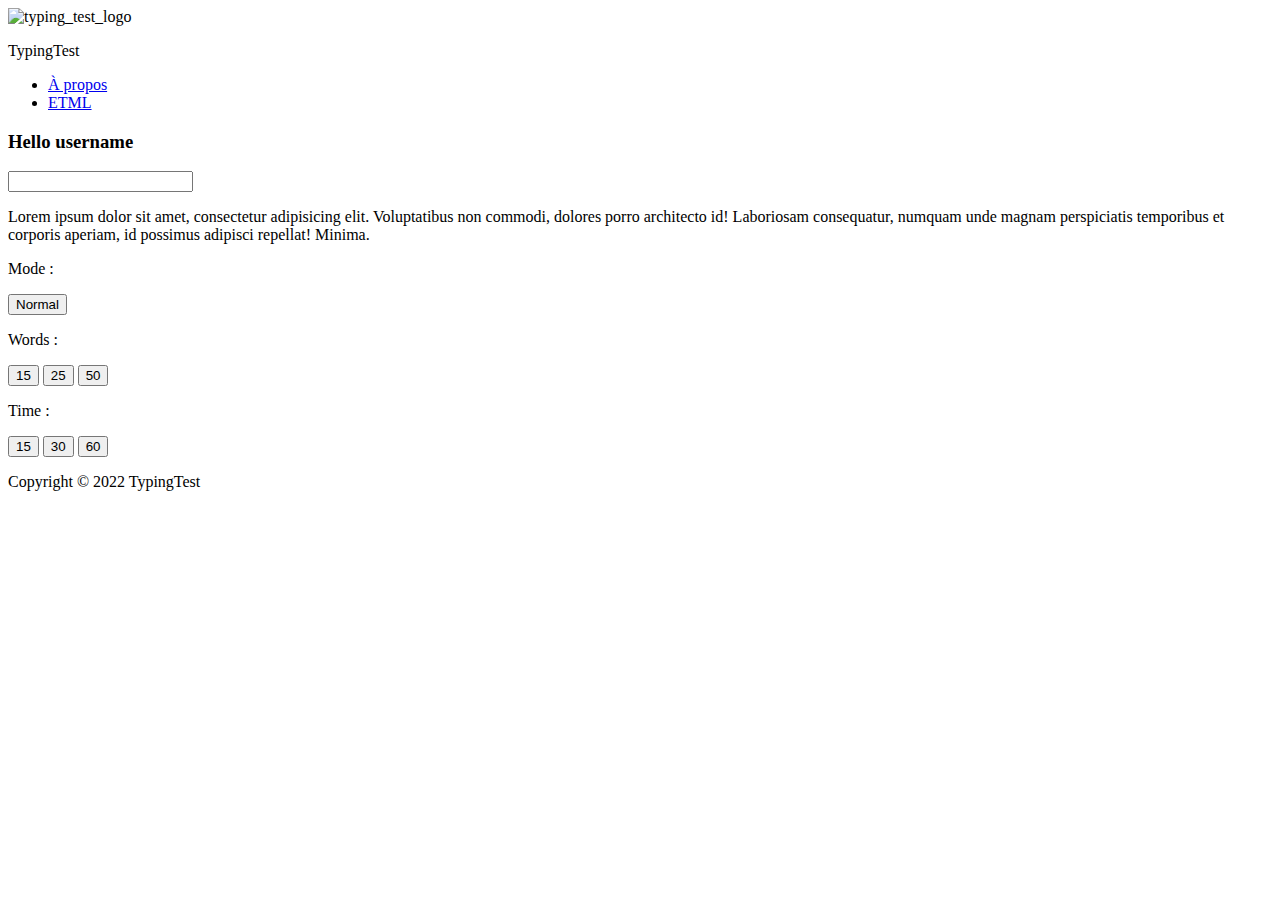
==== TypingTest/website/index.html @ 63c2d192 "doc / dev" ====
<!DOCTYPE html>
<html lang="en">
<head>
    <link rel="stylesheet" href="//use.fontawesome.com/releases/v4.7.0/css/all.css">
    <link rel="stylesheet" href="//use.fontawesome.com/releases/v5.15.4/css/all.css">
    <link rel="stylesheet" href="/styles/global.css">
    <link rel="stylesheet" href="/styles/style.css">
    <script src="/scripts/app.js" defer></script>
    <title>TypingTest</title>
    <meta charset="UTF-8">
    <meta http-equiv="X-UA-Compatible" content="IE=edge,chrome=1">
    <meta name="viewport" content="width=device-width, initial-scale=1.0">
    <meta name="author" content="NoorMohammad Alizadeh">
    <meta name="description" content="Un site pour tester la vitesse de frappe.">
    <link rel="shortcut icon" href="/src/favicon.png" type="image/x-icon">
</head>
<body>
    <header>
        <img src="/src/keyboard_64.png" alt="typing_test_logo">
        <p>TypingTest</p>
        <ul>
            <li><a href="#" id="aboutPop">À propos</a></li>
            <li><a href="https://etml.ch">ETML</a></li>
        </ul>
    </header>
    <main>
        <div class="app">
            <div class="header">
                <h3 id="greetMessage">Hello <span id="username">username</span></h3>
            </div>
            <input type="text" id="inputeQuote" name="InputQuote">
            <div id="quote">
                <p>Lorem ipsum dolor sit amet, consectetur adipisicing elit. Voluptatibus non commodi, dolores porro architecto id! Laboriosam consequatur, numquam unde magnam perspiciatis temporibus et corporis aperiam, id possimus adipisci repellat! Minima.</p>
            </div>
        </div>
        <div class="content">
            <div class="results">
                <div class="curr-results">
                    <p id="wpmLabel"></p>
                    <p id="accLabel"></p>
                </div>
                <div class="past-resutls">
                    <p></p>
                </div>
            </div>
            <div class="options">
                <p>Mode :</p>
                <button name="Mode">Normal</button>
                <p>Words :</p>
                <button id="wordsBtnOne" class="optionBtn">15</button>
                <button id="wordsBtnTwo" class="optionBtn">25</button>
                <button id="wordsBtnThree" class="optionBtn">50</button>
                <p>Time :</p>
                <button id="timesBtnOne" class="optionBtn">15</button>
                <button id="timesBtnTwo" class="optionBtn">30</button>
                <button id="timesBtnThree" class="optionBtn">60</button>
            </div>
        </div>
    </main>
    <div class="tips">
        <p></p>
    </div>
    <footer>
        <p class="copyright">Copyright © 2022 TypingTest</p>
    </footer>
</body>
</html>
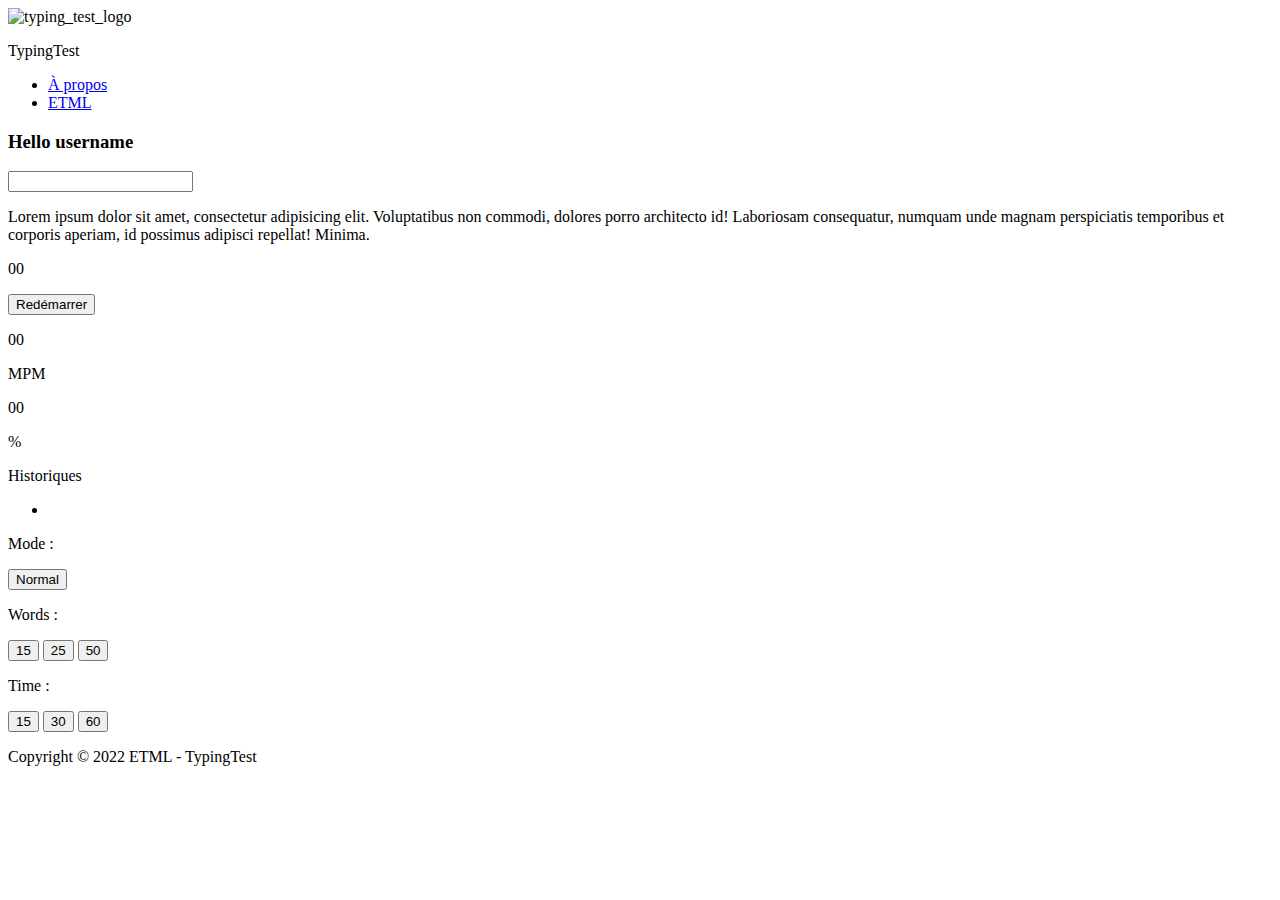
==== commit ae4f824e: "working on word generator" ====
--- a/TypingTest/website/index.html
+++ b/TypingTest/website/index.html
@@ -19,7 +19,7 @@
         <img src="/src/keyboard_64.png" alt="typing_test_logo">
         <p>TypingTest</p>
         <ul>
-            <li><a href="#" id="aboutPop">À propos</a></li>
+            <li><a href="#" id="aboutPop" onclick="aboutPop()">À propos</a></li>
             <li><a href="https://etml.ch">ETML</a></li>
         </ul>
     </header>
@@ -30,38 +30,48 @@
             </div>
             <input type="text" id="inputeQuote" name="InputQuote">
             <div id="quote">
-                <p>Lorem ipsum dolor sit amet, consectetur adipisicing elit. Voluptatibus non commodi, dolores porro architecto id! Laboriosam consequatur, numquam unde magnam perspiciatis temporibus et corporis aperiam, id possimus adipisci repellat! Minima.</p>
+                <p id="quoteDisplay">Lorem ipsum dolor sit amet, consectetur adipisicing elit. Voluptatibus non commodi, dolores porro architecto id! Laboriosam consequatur, numquam unde magnam perspiciatis temporibus et corporis aperiam, id possimus adipisci repellat! Minima.</p>
             </div>
+            <p id="timer">00</p>
+            <button name="Restart" id="restartBtn" onclick="newQuote()">Redémarrer</button>
         </div>
         <div class="content">
             <div class="results">
                 <div class="curr-results">
-                    <p id="wpmLabel"></p>
-                    <p id="accLabel"></p>
+                    <p id="wpmLabel">00</p> MPM
+                    <p id="accLabel">00</p> %
                 </div>
                 <div class="past-resutls">
+                    <header>
+                        <p>Historiques</p>
+                        <ul class="past-result-head">
+                            <li></li>
+                        </ul>
+                    </header>
                     <p></p>
                 </div>
             </div>
             <div class="options">
                 <p>Mode :</p>
-                <button name="Mode">Normal</button>
+                <button name="Mode" onclick="toggleMode()">Normal</button>
                 <p>Words :</p>
-                <button id="wordsBtnOne" class="optionBtn">15</button>
-                <button id="wordsBtnTwo" class="optionBtn">25</button>
-                <button id="wordsBtnThree" class="optionBtn">50</button>
+                <button id="wordsBtnOne" class="optionBtn" onclick="setBtnOne()">15</button>
+                <button id="wordsBtnTwo" class="optionBtn" onclick="setBtnTwo()">25</button>
+                <button id="wordsBtnThree" class="optionBtn" onclick="setBtnThree()">50</button>
                 <p>Time :</p>
-                <button id="timesBtnOne" class="optionBtn">15</button>
-                <button id="timesBtnTwo" class="optionBtn">30</button>
-                <button id="timesBtnThree" class="optionBtn">60</button>
+                <button id="timesBtnOne" class="optionBtn" onclick="setTimerBtnOne()">15</button>
+                <button id="timesBtnTwo" class="optionBtn" onclick="setTimerBtnTwo()">30</button>
+                <button id="timesBtnThree" class="optionBtn" onclick="setTimerBtnThree()">60</button>
             </div>
         </div>
+        <aside>
+            <div id="tips">
+                <p></p>
+            </div>
+        </aside>
     </main>
-    <div class="tips">
-        <p></p>
-    </div>
     <footer>
-        <p class="copyright">Copyright © 2022 TypingTest</p>
+        <p class="copyright">Copyright © 2022 ETML - TypingTest</p>
     </footer>
 </body>
 </html>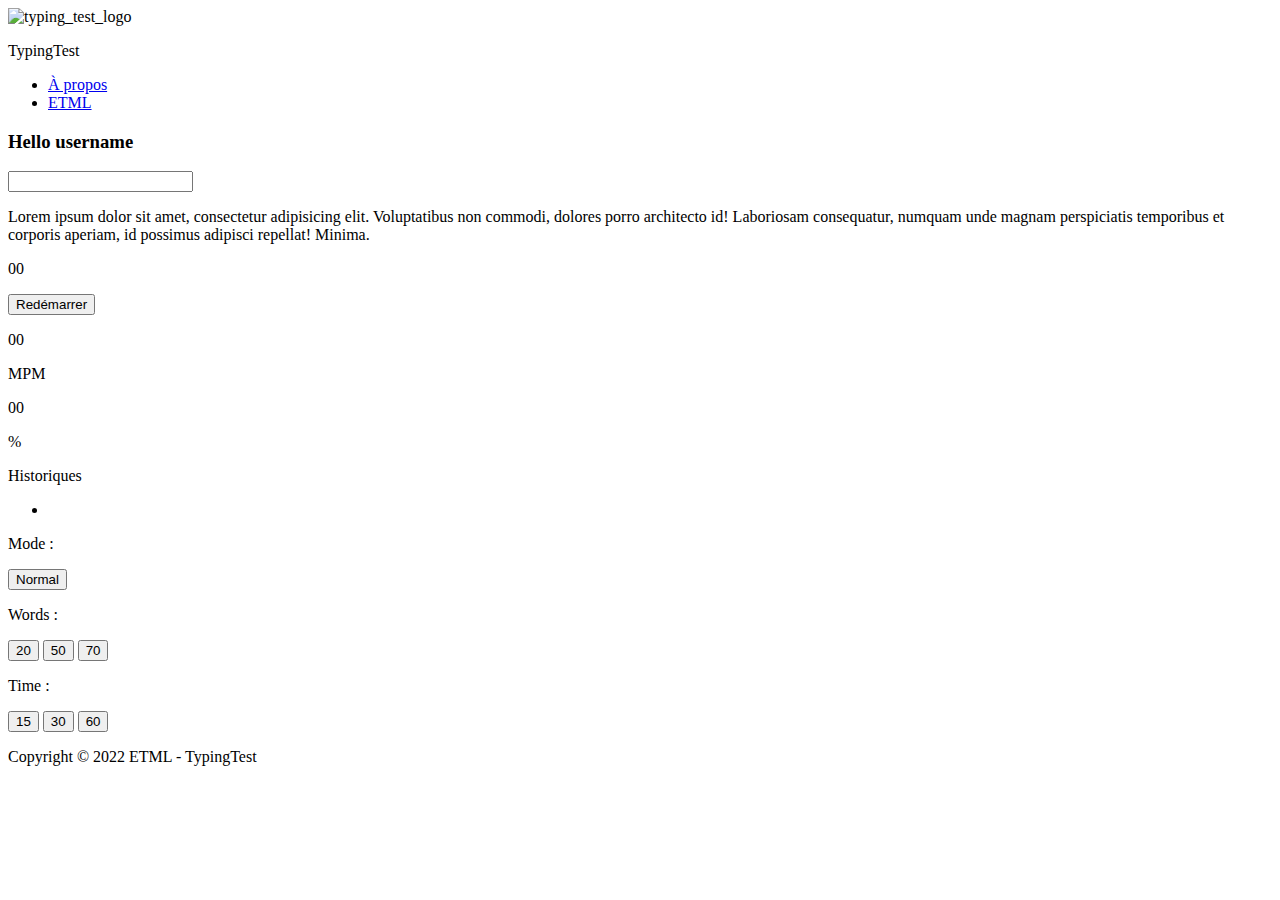
==== commit 8a22416f: "making sentences from generated words" ====
--- a/TypingTest/website/index.html
+++ b/TypingTest/website/index.html
@@ -55,9 +55,9 @@
                 <p>Mode :</p>
                 <button name="Mode" onclick="toggleMode()">Normal</button>
                 <p>Words :</p>
-                <button id="wordsBtnOne" class="optionBtn" onclick="setBtnOne()">15</button>
-                <button id="wordsBtnTwo" class="optionBtn" onclick="setBtnTwo()">25</button>
-                <button id="wordsBtnThree" class="optionBtn" onclick="setBtnThree()">50</button>
+                <button id="wordsBtnOne" class="optionBtn" onclick="setBtnOne()">20</button>
+                <button id="wordsBtnTwo" class="optionBtn" onclick="setBtnTwo()">50</button>
+                <button id="wordsBtnThree" class="optionBtn" onclick="setBtnThree()">70</button>
                 <p>Time :</p>
                 <button id="timesBtnOne" class="optionBtn" onclick="setTimerBtnOne()">15</button>
                 <button id="timesBtnTwo" class="optionBtn" onclick="setTimerBtnTwo()">30</button>
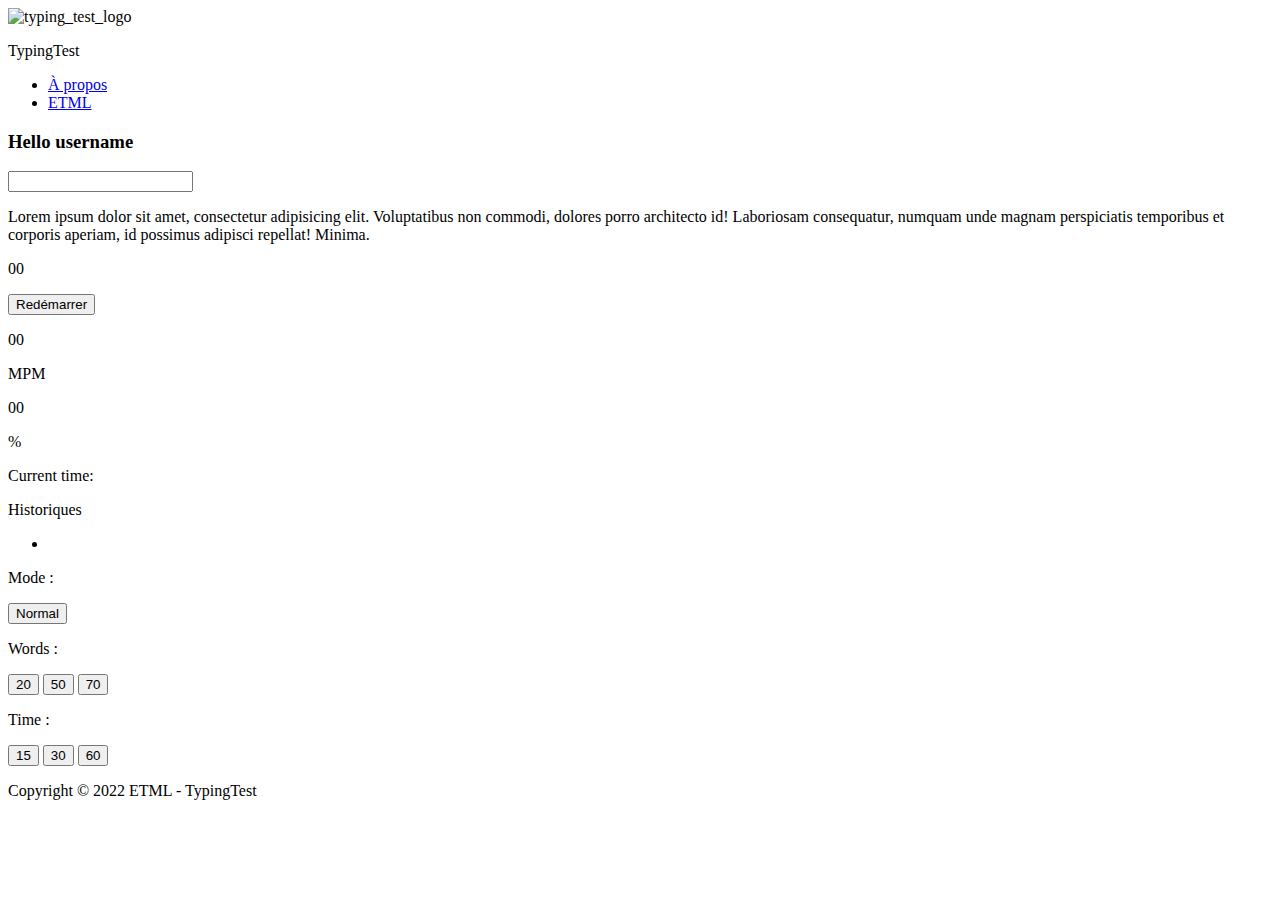
==== commit 679e0e64: "Doc & Dev" ====
--- a/TypingTest/website/index.html
+++ b/TypingTest/website/index.html
@@ -29,7 +29,7 @@
                 <h3 id="greetMessage">Hello <span id="username">username</span></h3>
             </div>
             <input type="text" id="inputeQuote" name="InputQuote">
-            <div id="quote">
+            <div class="quote">
                 <p id="quoteDisplay">Lorem ipsum dolor sit amet, consectetur adipisicing elit. Voluptatibus non commodi, dolores porro architecto id! Laboriosam consequatur, numquam unde magnam perspiciatis temporibus et corporis aperiam, id possimus adipisci repellat! Minima.</p>
             </div>
             <p id="timer">00</p>
@@ -40,20 +40,20 @@
                 <div class="curr-results">
                     <p id="wpmLabel">00</p> MPM
                     <p id="accLabel">00</p> %
+                    <p class="currenttime">Current time: </p>
+                    <span id="currentTime"></span>
                 </div>
                 <div class="past-resutls">
-                    <header>
-                        <p>Historiques</p>
-                        <ul class="past-result-head">
-                            <li></li>
-                        </ul>
-                    </header>
+                    <p>Historiques</p>
+                    <ul class="past-result-head">
+                        <li></li>
+                    </ul>
                     <p></p>
                 </div>
             </div>
             <div class="options">
                 <p>Mode :</p>
-                <button name="Mode" onclick="toggleMode()">Normal</button>
+                <button class="wordMode" name="Mode" id="toggleModeBtn" onclick="toggleMode()">Normal</button>
                 <p>Words :</p>
                 <button id="wordsBtnOne" class="optionBtn" onclick="setBtnOne()">20</button>
                 <button id="wordsBtnTwo" class="optionBtn" onclick="setBtnTwo()">50</button>
@@ -64,12 +64,12 @@
                 <button id="timesBtnThree" class="optionBtn" onclick="setTimerBtnThree()">60</button>
             </div>
         </div>
-        <aside>
-            <div id="tips">
-                <p></p>
-            </div>
-        </aside>
     </main>
+    <aside>
+        <div id="tips">
+            <p></p>
+        </div>
+    </aside>
     <footer>
         <p class="copyright">Copyright © 2022 ETML - TypingTest</p>
     </footer>
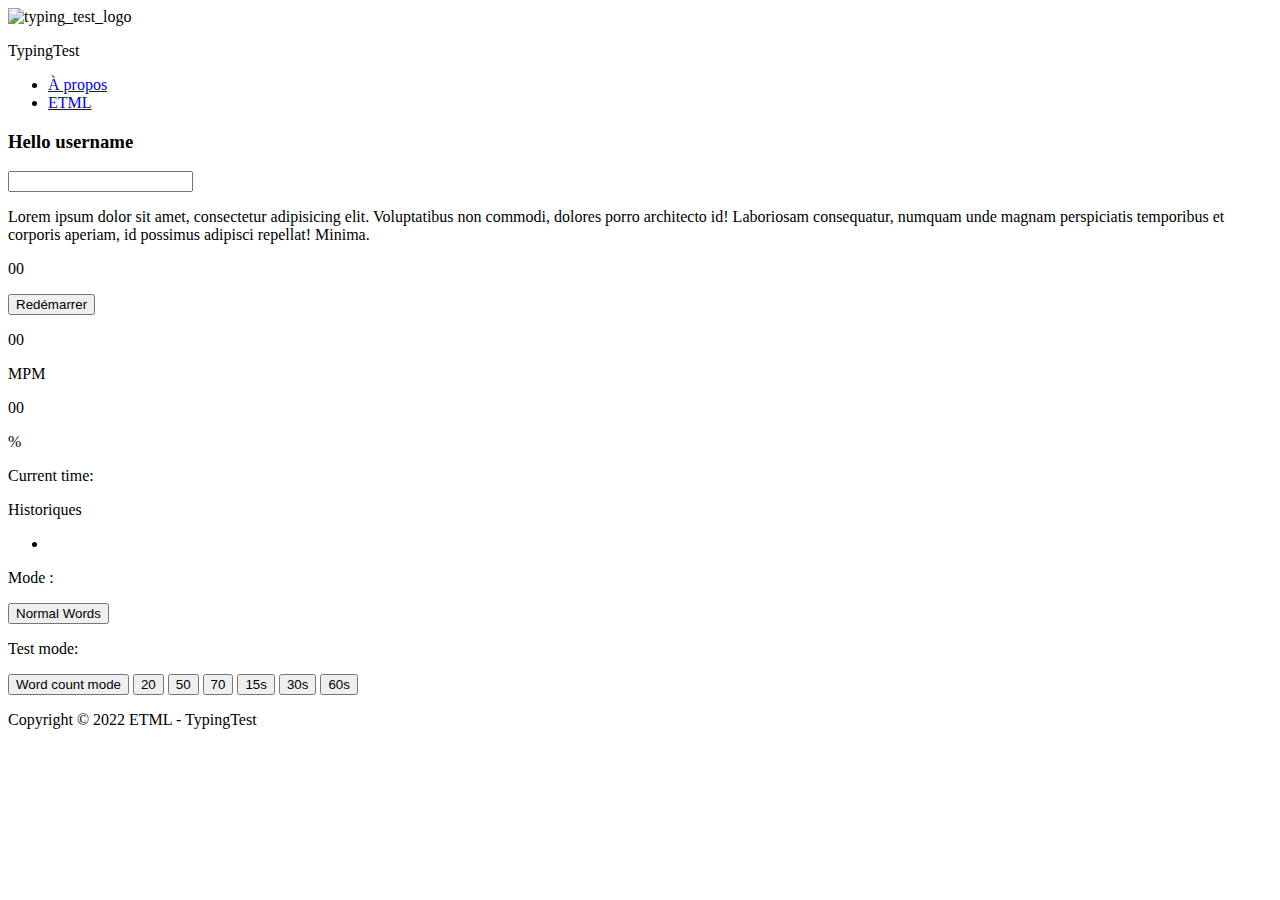
==== commit fd463aac: "toggle options works perfectly" ====
--- a/TypingTest/website/index.html
+++ b/TypingTest/website/index.html
@@ -1,6 +1,6 @@
 <!DOCTYPE html>
 <html lang="en">
-<head>
+  <head>
     <link rel="stylesheet" href="//use.fontawesome.com/releases/v4.7.0/css/all.css">
     <link rel="stylesheet" href="//use.fontawesome.com/releases/v5.15.4/css/all.css">
     <link rel="stylesheet" href="/styles/global.css">
@@ -13,65 +13,68 @@
     <meta name="author" content="NoorMohammad Alizadeh">
     <meta name="description" content="Un site pour tester la vitesse de frappe.">
     <link rel="shortcut icon" href="/src/favicon.png" type="image/x-icon">
-</head>
-<body>
+  </head>
+  <body>
     <header>
-        <img src="/src/keyboard_64.png" alt="typing_test_logo">
-        <p>TypingTest</p>
-        <ul>
-            <li><a href="#" id="aboutPop" onclick="aboutPop()">À propos</a></li>
-            <li><a href="https://etml.ch">ETML</a></li>
-        </ul>
+      <img src="/src/keyboard_64.png" alt="typing_test_logo">
+      <p>TypingTest</p>
+      <ul>
+        <li>
+          <a href="#" id="aboutPop" onclick="aboutPop()">À propos</a>
+        </li>
+        <li>
+          <a href="https://etml.ch">ETML</a>
+        </li>
+      </ul>
     </header>
     <main>
-        <div class="app">
-            <div class="header">
-                <h3 id="greetMessage">Hello <span id="username">username</span></h3>
-            </div>
-            <input type="text" id="inputeQuote" name="InputQuote">
-            <div class="quote">
-                <p id="quoteDisplay">Lorem ipsum dolor sit amet, consectetur adipisicing elit. Voluptatibus non commodi, dolores porro architecto id! Laboriosam consequatur, numquam unde magnam perspiciatis temporibus et corporis aperiam, id possimus adipisci repellat! Minima.</p>
-            </div>
-            <p id="timer">00</p>
-            <button name="Restart" id="restartBtn" onclick="newQuote()">Redémarrer</button>
+      <div class="app">
+        <div class="header">
+          <h3 id="greetMessage">Hello <span id="username">username</span>
+          </h3>
         </div>
-        <div class="content">
-            <div class="results">
-                <div class="curr-results">
-                    <p id="wpmLabel">00</p> MPM
-                    <p id="accLabel">00</p> %
-                    <p class="currenttime">Current time: </p>
-                    <span id="currentTime"></span>
-                </div>
-                <div class="past-resutls">
-                    <p>Historiques</p>
-                    <ul class="past-result-head">
-                        <li></li>
-                    </ul>
-                    <p></p>
-                </div>
-            </div>
-            <div class="options">
-                <p>Mode :</p>
-                <button class="wordMode" name="Mode" id="toggleModeBtn" onclick="toggleMode()">Normal</button>
-                <p>Words :</p>
-                <button id="wordsBtnOne" class="optionBtn" onclick="setBtnOne()">20</button>
-                <button id="wordsBtnTwo" class="optionBtn" onclick="setBtnTwo()">50</button>
-                <button id="wordsBtnThree" class="optionBtn" onclick="setBtnThree()">70</button>
-                <p>Time :</p>
-                <button id="timesBtnOne" class="optionBtn" onclick="setTimerBtnOne()">15</button>
-                <button id="timesBtnTwo" class="optionBtn" onclick="setTimerBtnTwo()">30</button>
-                <button id="timesBtnThree" class="optionBtn" onclick="setTimerBtnThree()">60</button>
-            </div>
+        <input type="text" id="inputeQuote" name="InputQuote">
+        <div class="quote">
+          <p id="quoteDisplay">Lorem ipsum dolor sit amet, consectetur adipisicing elit. Voluptatibus non commodi, dolores porro architecto id! Laboriosam consequatur, numquam unde magnam perspiciatis temporibus et corporis aperiam, id possimus adipisci repellat! Minima.</p>
         </div>
+        <p id="timer">00</p>
+        <button name="Restart" id="restartBtn" onclick="newQuote()">Redémarrer</button>
+      </div>
+      <div class="content">
+        <div class="results">
+          <div class="curr-results">
+            <p id="wpmLabel">00</p> MPM <p id="accLabel">00</p> % 
+            <p class="currenttime">Current time: </p><span id="currentTime"></span>
+          </div>
+          <div class="past-resutls">
+            <p>Historiques</p>
+            <ul class="past-result-head">
+              <li></li>
+            </ul>
+            <p></p>
+          </div>
+        </div>
+        <div class="options">
+          <p>Mode : </p> 
+          <button class="wordMode" id="toggleModeBtn" onclick="toggleWordsMode()">Normal Words</button><br>
+          <p>Test mode: </p>
+          <button id="testModeBtn" onclick="toggleTestMode()">Word count mode</button>
+          <button id="wordsBtnOne" class="wordsOptionBtn" onclick="setBtnOne()">20</button>
+          <button id="wordsBtnTwo" class="wordsOptionBtn active" onclick="setBtnTwo()">50</button>
+          <button id="wordsBtnThree" class="wordsOptionBtn" onclick="setBtnThree()">70</button>
+          <button id="timesBtnOne" class="timerOptionBtn hidden" onclick="setTimerBtnOne()">15s</button>
+          <button id="timesBtnTwo" class="timerOptionBtn hidden" onclick="setTimerBtnTwo()">30s</button>
+          <button id="timesBtnThree" class="timerOptionBtn hidden" onclick="setTimerBtnThree()">60s</button>
+        </div>
+      </div>
     </main>
     <aside>
-        <div id="tips">
-            <p></p>
-        </div>
+      <div id="tips">
+        <p></p>
+      </div>
     </aside>
     <footer>
-        <p class="copyright">Copyright © 2022 ETML - TypingTest</p>
+      <p class="copyright">Copyright © 2022 ETML - TypingTest</p>
     </footer>
-</body>
+  </body>
 </html>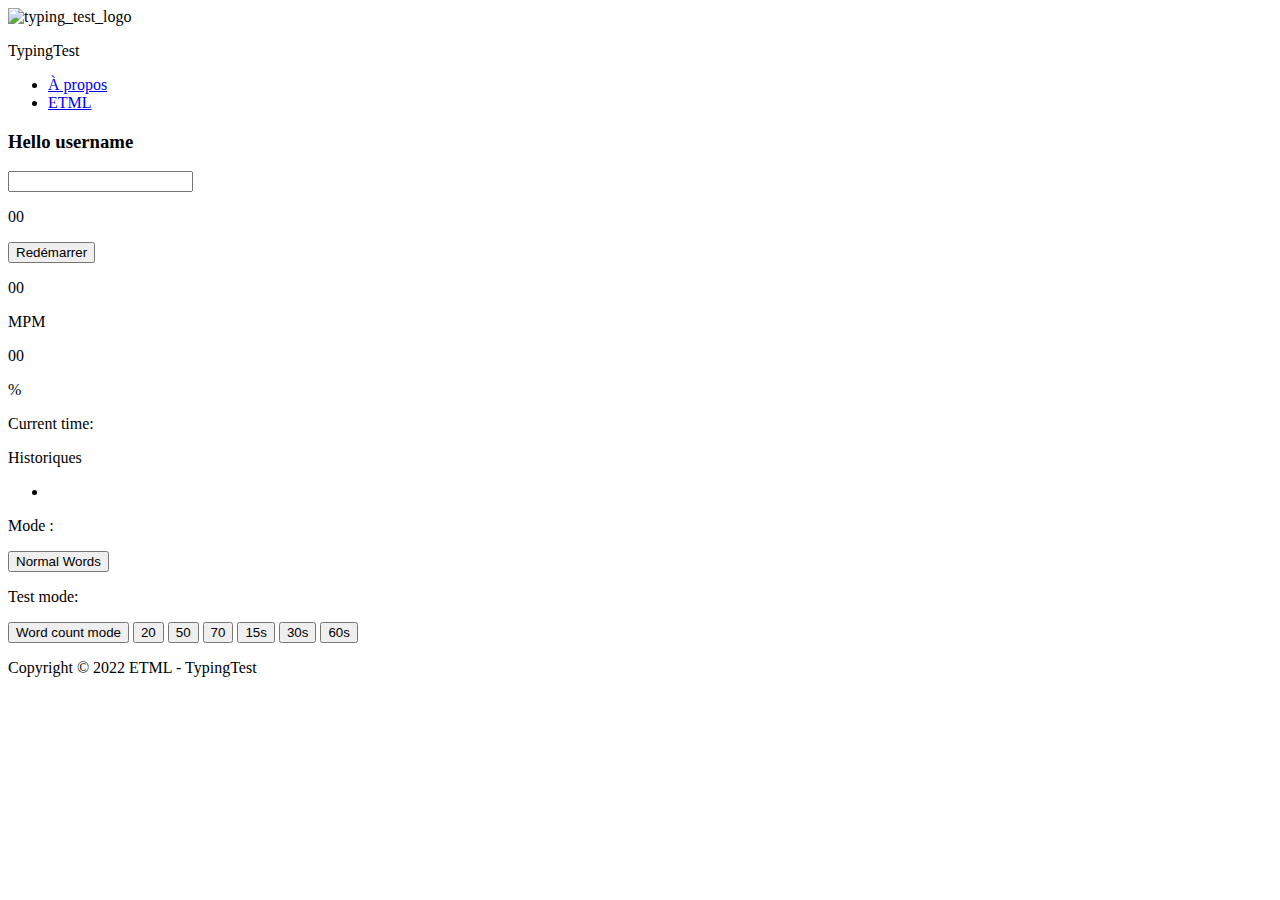
==== commit ba3839da: "commit from home due to error i got from Github Desktop at school. dev: finished character comparais" ====
--- a/TypingTest/website/index.html
+++ b/TypingTest/website/index.html
@@ -33,9 +33,9 @@
           <h3 id="greetMessage">Hello <span id="username">username</span>
           </h3>
         </div>
-        <input type="text" id="inputeQuote" name="InputQuote">
+        <input type="text" id="inputQuote" name="InputQuote">
         <div class="quote">
-          <p id="quoteDisplay">Lorem ipsum dolor sit amet, consectetur adipisicing elit. Voluptatibus non commodi, dolores porro architecto id! Laboriosam consequatur, numquam unde magnam perspiciatis temporibus et corporis aperiam, id possimus adipisci repellat! Minima.</p>
+          <p id="quoteDisplay"></p>
         </div>
         <p id="timer">00</p>
         <button name="Restart" id="restartBtn" onclick="newQuote()">Redémarrer</button>
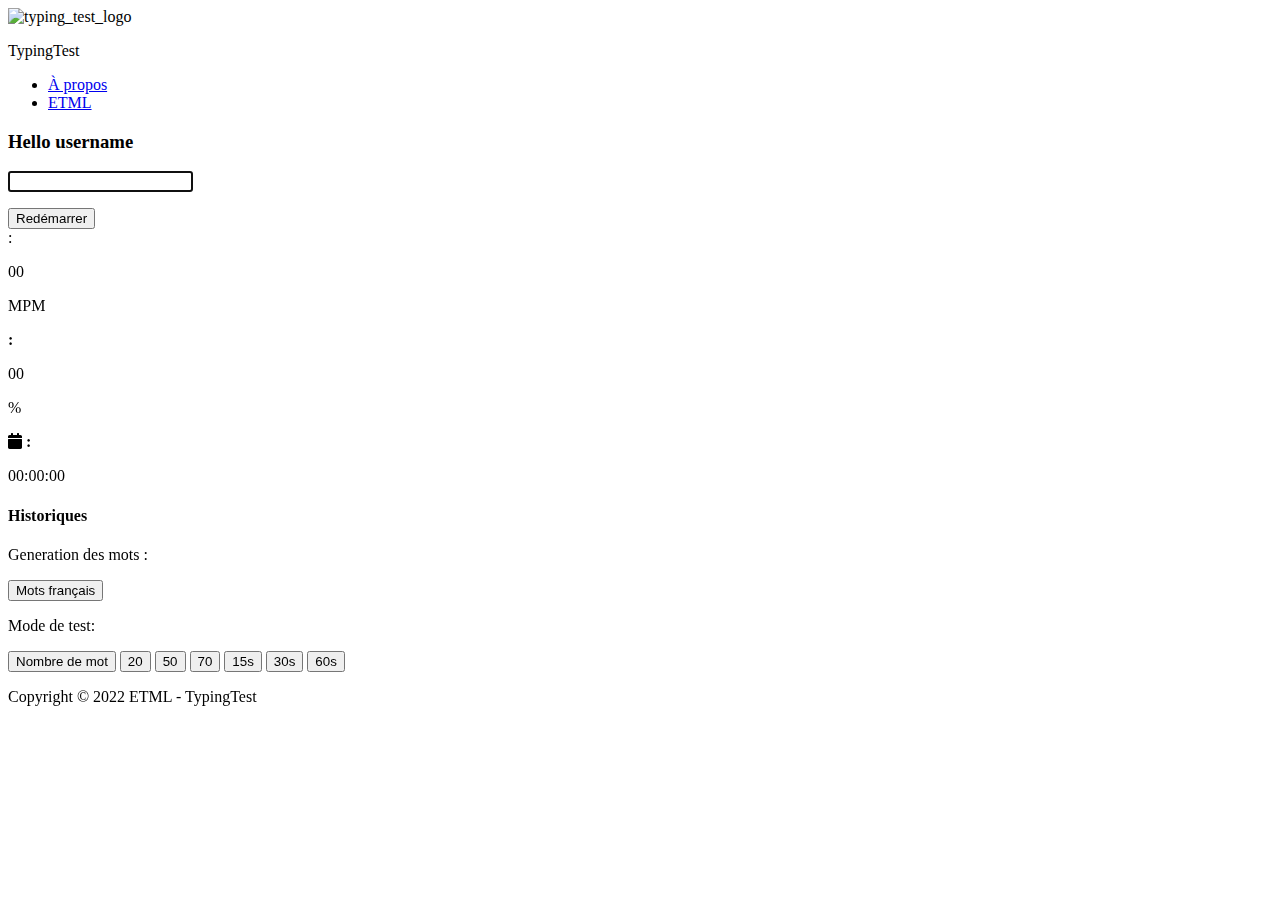
==== commit ac431d8e: "dev: styling & error management & timer & accuracy" ====
--- a/TypingTest/website/index.html
+++ b/TypingTest/website/index.html
@@ -1,8 +1,11 @@
 <!DOCTYPE html>
 <html lang="en">
   <head>
-    <link rel="stylesheet" href="//use.fontawesome.com/releases/v4.7.0/css/all.css">
-    <link rel="stylesheet" href="//use.fontawesome.com/releases/v5.15.4/css/all.css">
+    <link rel="stylesheet" href="https://use.fontawesome.com/releases/v1.0.0/css/all.css">
+    <link rel="stylesheet" href="https://use.fontawesome.com/releases/v4.7.0/css/all.css">
+    <link rel="stylesheet" href="https://use.fontawesome.com/releases/v5.15.4/css/all.css">
+    <link rel="stylesheet" href="https://use.fontawesome.com/releases/v6.1.1/css/all.css">
+    <link rel="stylesheet" href="https://use.fontawesome.com/releases/v6.0.0/css/all.css">
     <link rel="stylesheet" href="/styles/global.css">
     <link rel="stylesheet" href="/styles/style.css">
     <script src="/scripts/app.js" defer></script>
@@ -16,7 +19,7 @@
   </head>
   <body>
     <header>
-      <img src="/src/keyboard_64.png" alt="typing_test_logo">
+      <img src="/src/keyboard_64_2.png" alt="typing_test_logo">
       <p>TypingTest</p>
       <ul>
         <li>
@@ -28,49 +31,58 @@
       </ul>
     </header>
     <main>
+      <!-- MAIN APP -->
       <div class="app">
         <div class="header">
-          <h3 id="greetMessage">Hello <span id="username">username</span>
-          </h3>
+          <h3 id="greetMessage">Hello <span id="username">username</span></h3>
         </div>
-        <input type="text" id="inputQuote" name="InputQuote">
+        <input type="text" id="inputQuote" name="InputQuote" autofocus>
         <div class="quote">
           <p id="quoteDisplay"></p>
         </div>
-        <p id="timer">00</p>
+        <p id="timer"></p>
         <button name="Restart" id="restartBtn" onclick="newQuote()">Redémarrer</button>
       </div>
+      <!-- OVERLAY PANEL ON APP -->
+      <div id="blurPanel" class="blur-panel" style="display: none;">
+        <span class="fa-solid fa-arrow-pointer"></span>
+        <p>Cliquez pour refair le test</p>
+      </div>
+      <!-- RESULTS & OPTIONS SECTION -->
       <div class="content">
         <div class="results">
           <div class="curr-results">
-            <p id="wpmLabel">00</p> MPM <p id="accLabel">00</p> % 
-            <p class="currenttime">Current time: </p><span id="currentTime"></span>
+            <span class="fa-solid fa-gauge-high"> : </span>
+            <p id="wpmLabel" class="results-label">00</p><p> MPM</p>
+            <span class="fas fa-circle-check"> : </span>
+            <p id="accLabel" class="results-label">00</p><p> %</p>
+            <span class="fas fa-calendar"> : </span>
+            <p id="currentTime" class="results-label">00:00:00</p>
           </div>
           <div class="past-resutls">
-            <p>Historiques</p>
-            <ul class="past-result-head">
-              <li></li>
-            </ul>
+            <h4>Historiques</h4>
+            
             <p></p>
           </div>
         </div>
         <div class="options">
-          <p>Mode : </p> 
-          <button class="wordMode" id="toggleModeBtn" onclick="toggleWordsMode()">Normal Words</button><br>
-          <p>Test mode: </p>
-          <button id="testModeBtn" onclick="toggleTestMode()">Word count mode</button>
+          <p>Generation des mots : </p> 
+          <button class="wordMode" id="toggleModeBtn" onclick="toggleWordsMode()">Mots français</button><br>
+          <p>Mode de test: </p>
+          <button id="testModeBtn" onclick="toggleTestMode()">Nombre de mot</button>
           <button id="wordsBtnOne" class="wordsOptionBtn" onclick="setBtnOne()">20</button>
           <button id="wordsBtnTwo" class="wordsOptionBtn active" onclick="setBtnTwo()">50</button>
           <button id="wordsBtnThree" class="wordsOptionBtn" onclick="setBtnThree()">70</button>
-          <button id="timesBtnOne" class="timerOptionBtn hidden" onclick="setTimerBtnOne()">15s</button>
-          <button id="timesBtnTwo" class="timerOptionBtn hidden" onclick="setTimerBtnTwo()">30s</button>
-          <button id="timesBtnThree" class="timerOptionBtn hidden" onclick="setTimerBtnThree()">60s</button>
+
+          <button id="timerBtnOne" class="timerOptionBtn hidden" onclick="setTimerBtnOne()">15s</button>
+          <button id="timerBtnTwo" class="timerOptionBtn hidden active" onclick="setTimerBtnTwo()">30s</button>
+          <button id="timerBtnThree" class="timerOptionBtn hidden" onclick="setTimerBtnThree()">60s</button>
         </div>
       </div>
     </main>
     <aside>
       <div id="tips">
-        <p></p>
+        <p id="tipsDisplay"></p>
       </div>
     </aside>
     <footer>
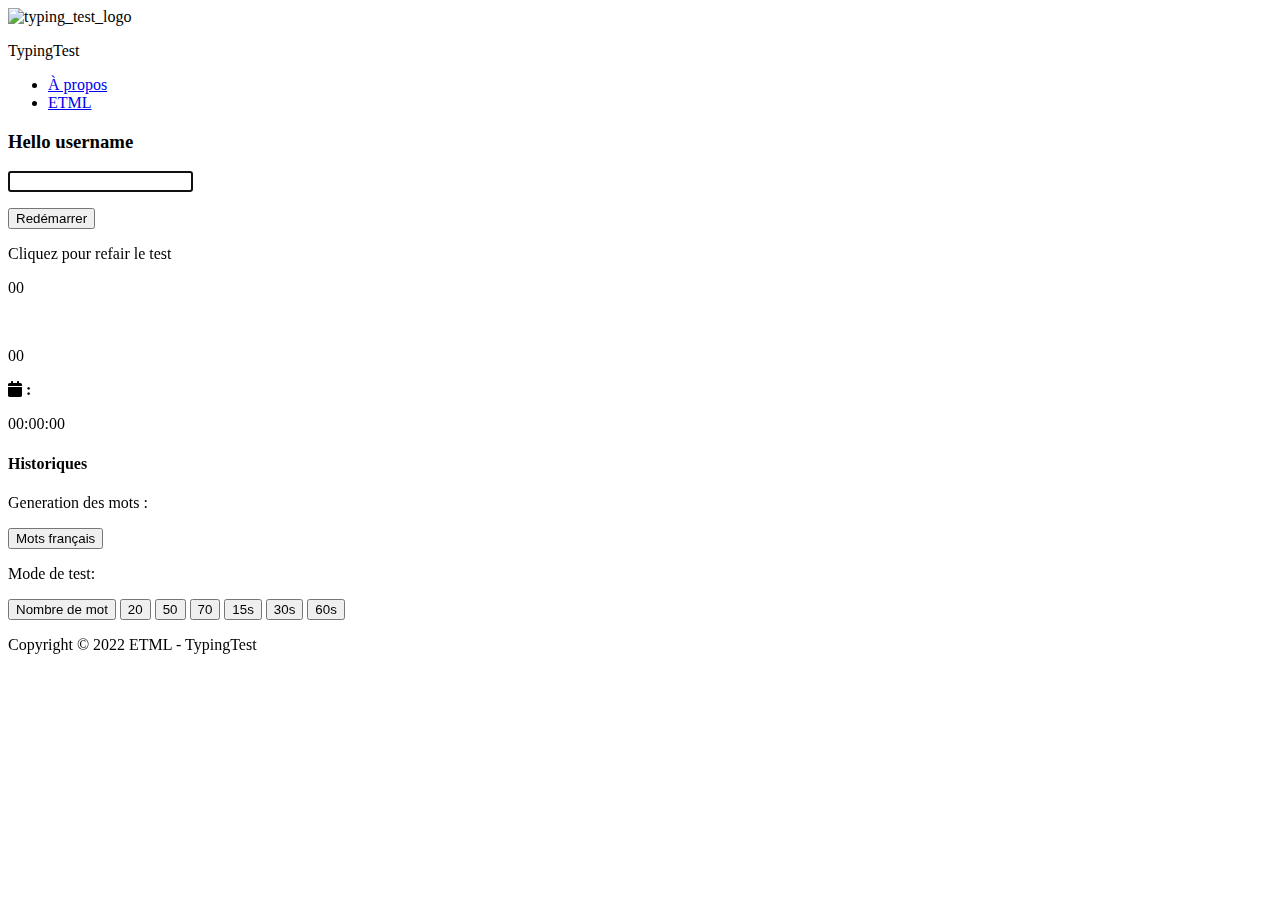
==== commit f9500603: "removed doc files / worked on latest fonctions" ====
--- a/TypingTest/website/index.html
+++ b/TypingTest/website/index.html
@@ -44,7 +44,7 @@
         <button name="Restart" id="restartBtn" onclick="newQuote()">Redémarrer</button>
       </div>
       <!-- OVERLAY PANEL ON APP -->
-      <div id="blurPanel" class="blur-panel" style="display: none;">
+      <div id="blurPanel" class="blur-panel">
         <span class="fa-solid fa-arrow-pointer"></span>
         <p>Cliquez pour refair le test</p>
       </div>
@@ -52,17 +52,18 @@
       <div class="content">
         <div class="results">
           <div class="curr-results">
-            <span class="fa-solid fa-gauge-high"> : </span>
-            <p id="wpmLabel" class="results-label">00</p><p> MPM</p>
-            <span class="fas fa-circle-check"> : </span>
-            <p id="accLabel" class="results-label">00</p><p> %</p>
+            <span class="fa-solid fa-gauge-high"></span>
+            <p id="wpmLabel" class="results-label">00</p>
+            <span class="fas fa-circle-check">  </span>
+            <p id="accLabel" class="results-label">00</p>
             <span class="fas fa-calendar"> : </span>
             <p id="currentTime" class="results-label">00:00:00</p>
           </div>
           <div class="past-resutls">
             <h4>Historiques</h4>
-            
-            <p></p>
+            <ul id="historyTable">
+            </ul>
+            <p id="tempRes"></p>
           </div>
         </div>
         <div class="options">
@@ -70,8 +71,8 @@
           <button class="wordMode" id="toggleModeBtn" onclick="toggleWordsMode()">Mots français</button><br>
           <p>Mode de test: </p>
           <button id="testModeBtn" onclick="toggleTestMode()">Nombre de mot</button>
-          <button id="wordsBtnOne" class="wordsOptionBtn" onclick="setBtnOne()">20</button>
-          <button id="wordsBtnTwo" class="wordsOptionBtn active" onclick="setBtnTwo()">50</button>
+          <button id="wordsBtnOne" class="wordsOptionBtn active" onclick="setBtnOne()">20</button>
+          <button id="wordsBtnTwo" class="wordsOptionBtn" onclick="setBtnTwo()">50</button>
           <button id="wordsBtnThree" class="wordsOptionBtn" onclick="setBtnThree()">70</button>
 
           <button id="timerBtnOne" class="timerOptionBtn hidden" onclick="setTimerBtnOne()">15s</button>
